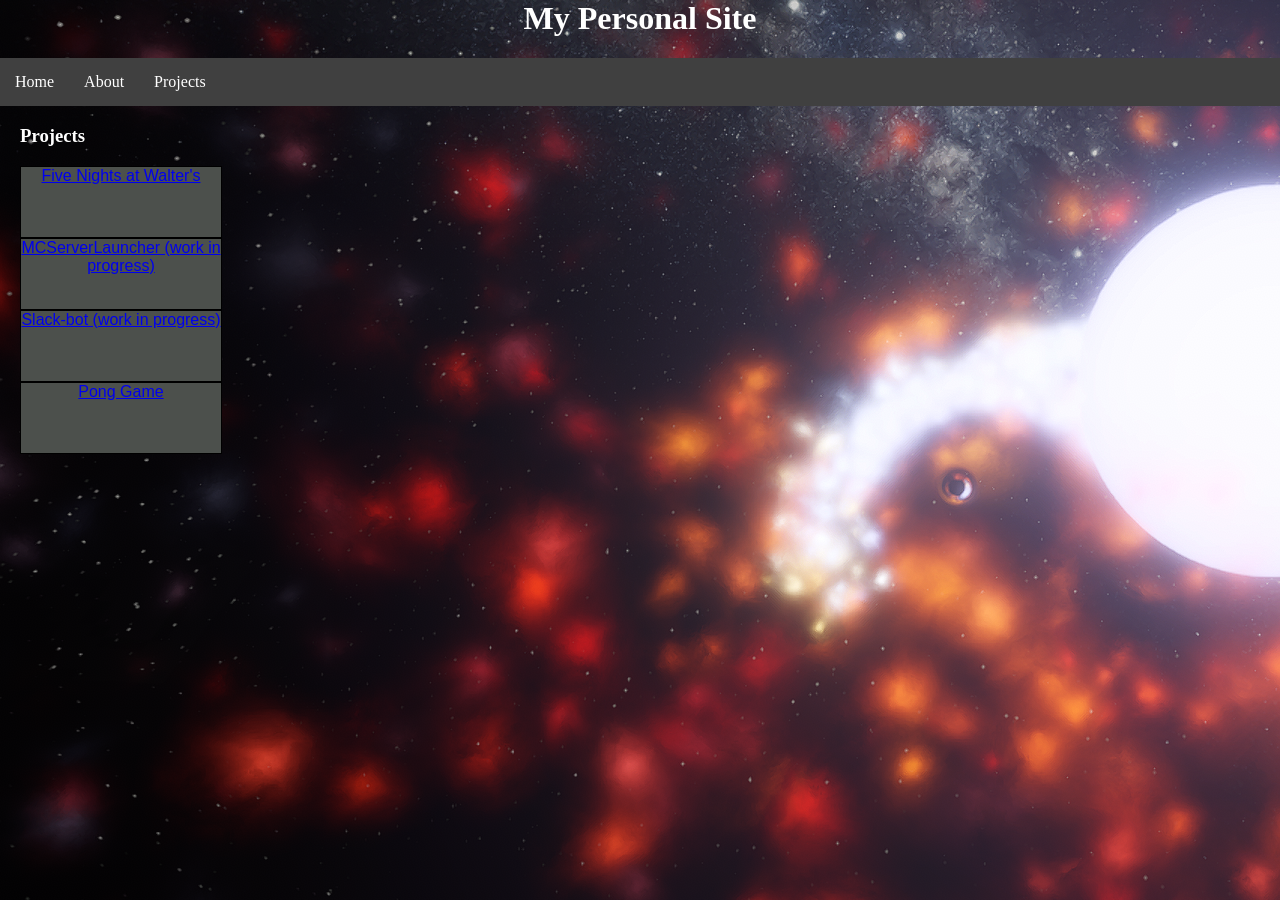
==== projects.html @ be8d1ac6 "Better formatting" ====
<html>
    <head>
        <link rel="stylesheet" href="style.css">
        <title>
            My first website!
        </title>
    </head>
    <header>
    <h1 class="title">My Personal Site</h1>
        <nav class="navbar">
            <ul>
                <li><a href="index.html">Home</a></li>
                <li><a href="about.html">About</a></li>
                <li><a href="projects.html">Projects</a></li>
            </ul>
        </nav>
    </header>
        <main class="readable" id="projects">
            <h3 class="readable">Projects</h3>
            <div class="projects">  
                <a href="https://github.com/Xavier640/Five-Nights-at-Walter-s">Five Nights at Walter's</a>
            </div>
            <div class="projects">
            <a href="https://github.com/Xavier640/MCServerLauncher">MCServerLauncher (work in progress)</a>
            </div>
            <div class="projects">
            <a href="https://github.com/Xavier640/Slack-bot">Slack-bot (work in progress)</a>
            </div>
            <div class="projects">
            <a href="https://github.com/Xavier640/PongGame">Pong Game</a>
            </div>
        </main>
    <body>
 
    </body>
</html>
---- style.css ----
div{
    background-color: rgb(255, 0, 0);
    height: 100px;
    width: 100px;
}
.navbar ul{
    list-style-type: none;
    padding: 0;
    overflow: hidden;
    background-color: hsl(0, 0%, 25%);
}
.navbar a{
    text-decoration: none;
    color: white;
    display: block;
    padding: 15px;
    text-align: center;
}
.navbar a:hover{
    background-color: hsl(0, 0%, 10%);
}
.navbar li{
    float: left;
}
.projects{
    background-color: rgb(76, 80, 76);
    height: 70px;
    width: 200px;
    text-align: center;
    font-family: Arial;
    border: 1px solid black;
}
body{
    background-image: url(Images/Background.png);
    margin: 0;
}
main{
    margin-left: 20px;
    margin-right: 20px;
}
.readable{
    color: white;
}
.title{
    text-align: center;
    color: white;
}
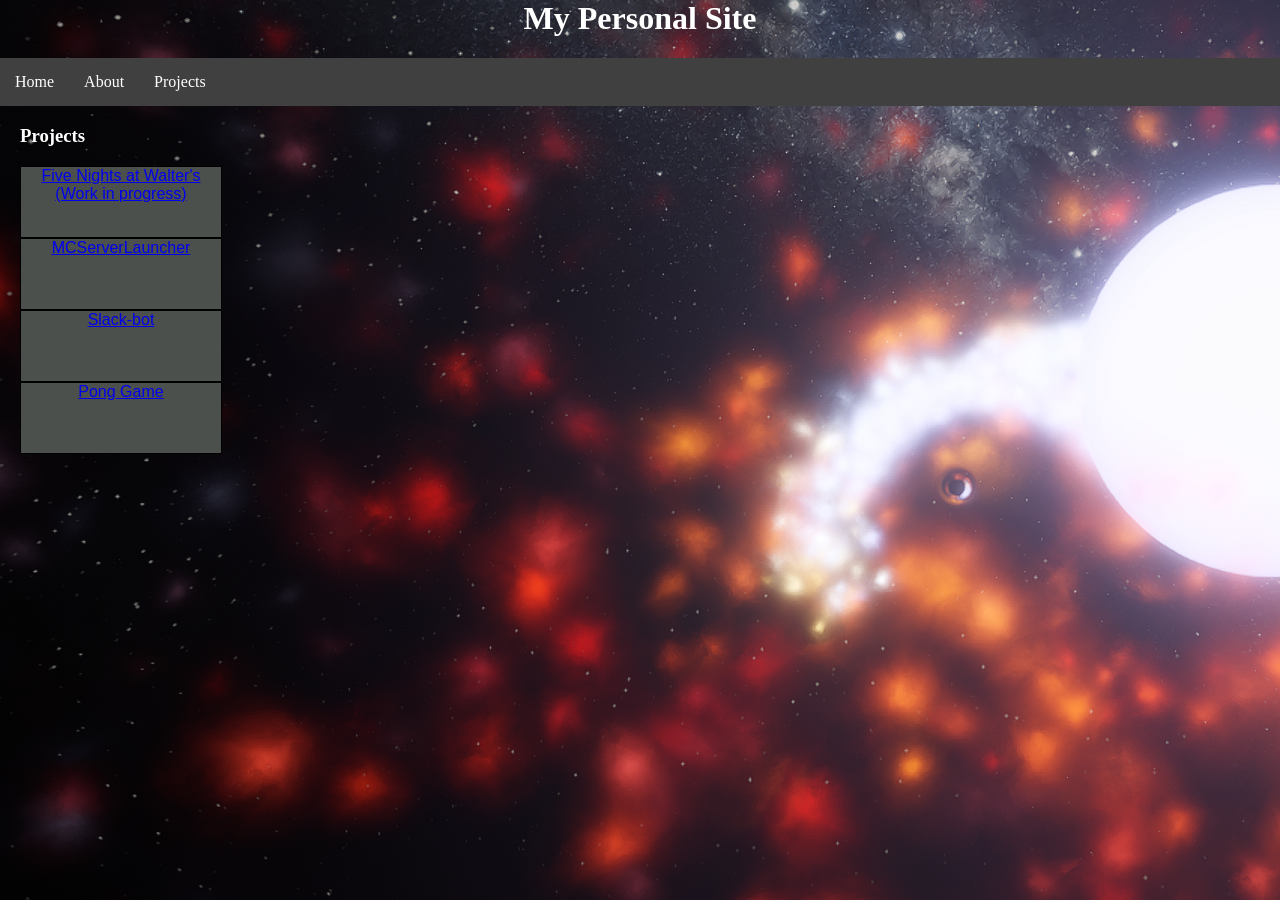
==== commit e18ab067: "Project changes" ====
--- a/projects.html
+++ b/projects.html
@@ -18,13 +18,13 @@
         <main class="readable" id="projects">
             <h3 class="readable">Projects</h3>
             <div class="projects">  
-                <a href="https://github.com/Xavier640/Five-Nights-at-Walter-s">Five Nights at Walter's</a>
+                <a href="https://github.com/Xavier640/Five-Nights-at-Walter-s">Five Nights at Walter's (Work in progress)</a>
             </div>
             <div class="projects">
-            <a href="https://github.com/Xavier640/MCServerLauncher">MCServerLauncher (work in progress)</a>
+            <a href="https://github.com/Xavier640/MCServerLauncher">MCServerLauncher</a>
             </div>
             <div class="projects">
-            <a href="https://github.com/Xavier640/Slack-bot">Slack-bot (work in progress)</a>
+            <a href="https://github.com/Xavier640/Slack-bot">Slack-bot</a>
             </div>
             <div class="projects">
             <a href="https://github.com/Xavier640/PongGame">Pong Game</a>
